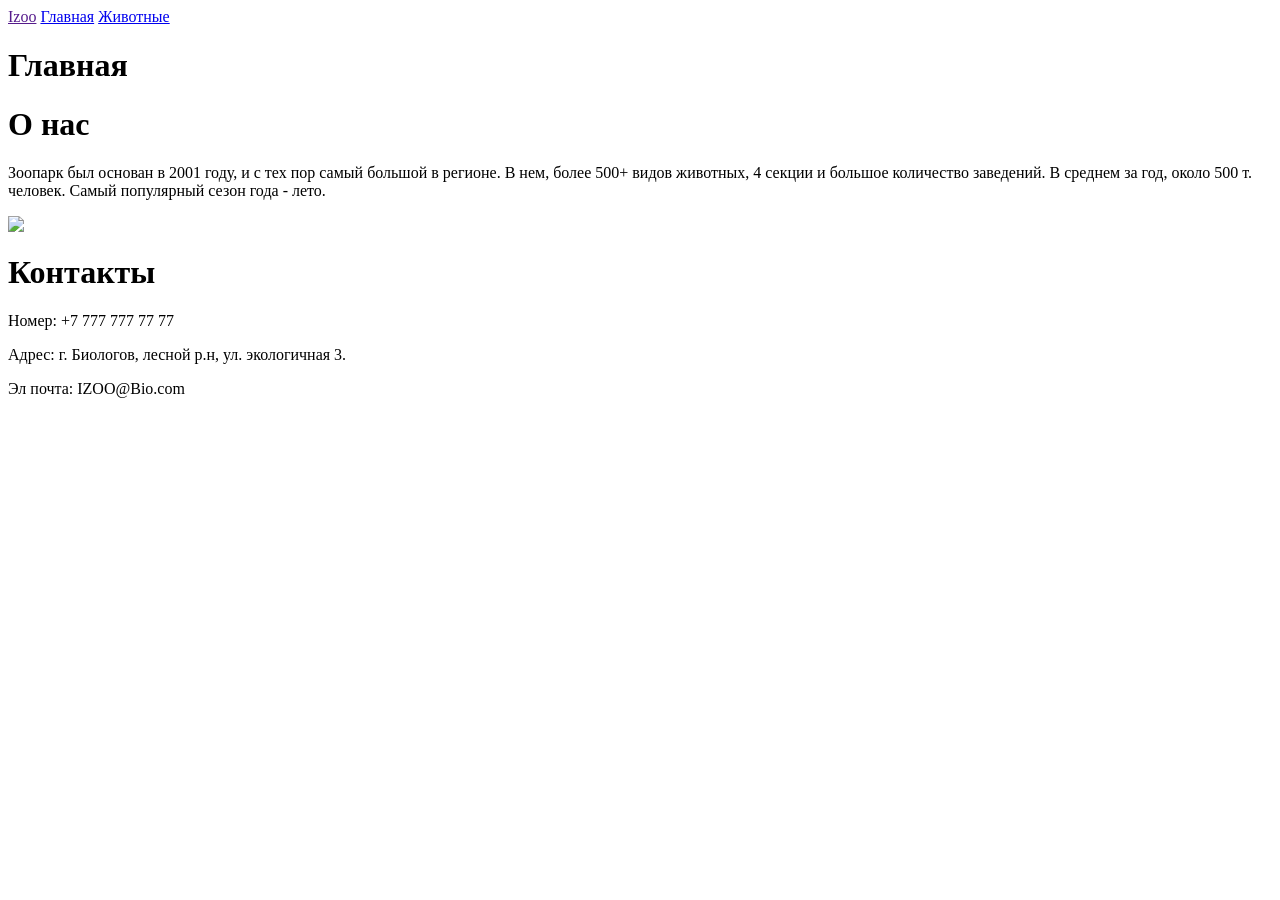
==== index2.html @ 59be0b85 "Create index2.html" ====
<html>
    <body>
        <head>
            <title>Izoo | Зоопарк</title>
            <link rel="stylesheet" href="style.css">
        </head>
        <header>
            <a class ="lat" href="">Izoo</a>
            <a class ="la" href="index.html">Главная</a>
            <a class ="laq" href="Second.html">Животные</a>
            <h1>Главная</h1>
        </header>
        <main>
            <h1>О нас</h1>
            <p>Зоопарк был основан в 2001 году, и с тех пор самый большой в регионе. В нем, более 500+ видов животных, 4 секции и большое количество заведений. В среднем за год, около 500 т. человек. Самый популярный сезон года - лето.
            <p class="img"> <img src="1.png"/> </p>
            </p>
            
        </main>
        <footer>
            <h1>Контакты</h1>
        <p>Номер: +7 777 777 77 77</p>
        <p>Адрес: г. Биологов, лесной р.н, ул. экологичная 3.</p>
        <p>Эл почта: IZOO@Bio.com</p>
        </footer>
    </body>
</html>
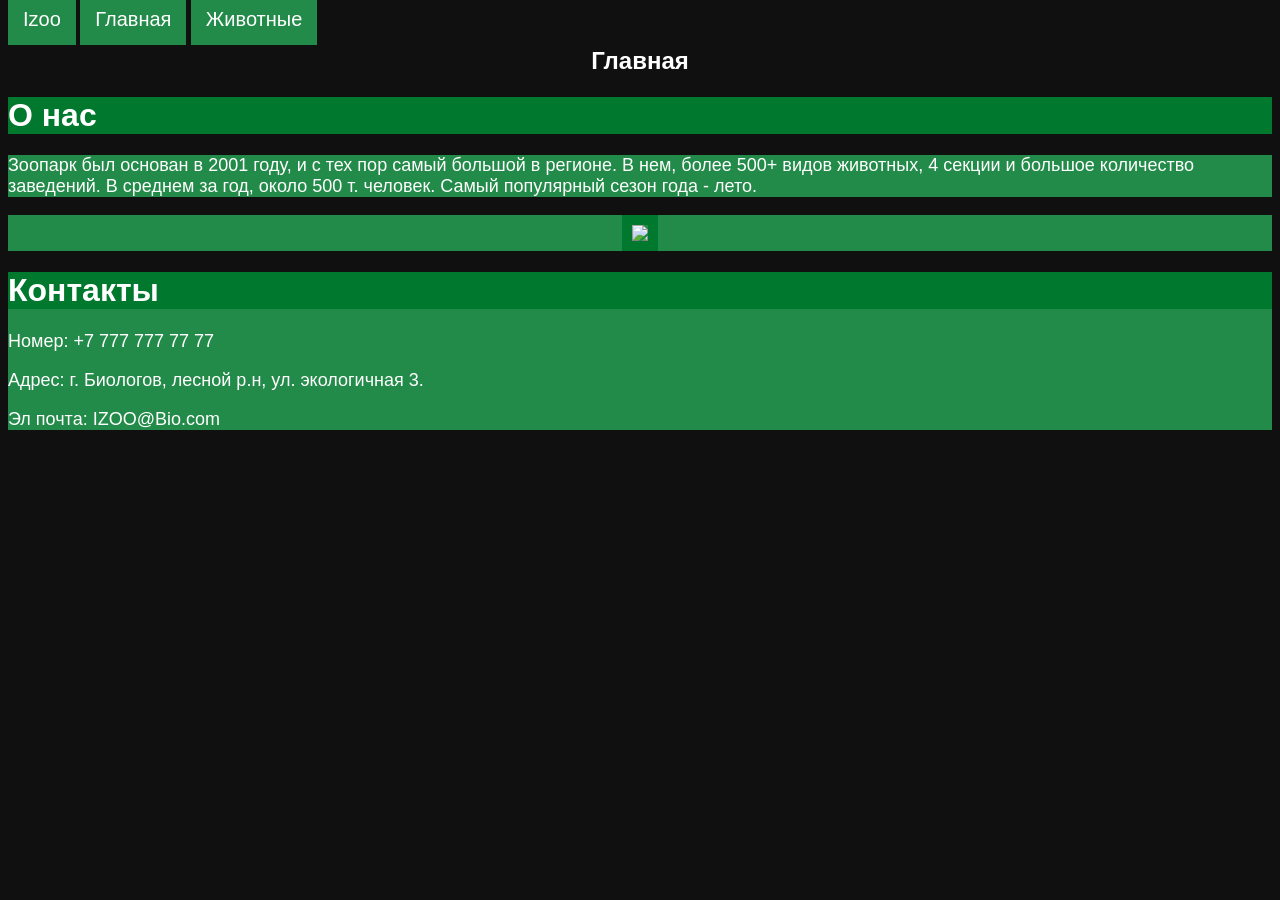
==== commit c407ed0c: "Update index2.html" ====
--- a/index2.html
+++ b/index2.html
@@ -13,7 +13,7 @@
         <main>
             <h1>О нас</h1>
             <p>Зоопарк был основан в 2001 году, и с тех пор самый большой в регионе. В нем, более 500+ видов животных, 4 секции и большое количество заведений. В среднем за год, около 500 т. человек. Самый популярный сезон года - лето.
-            <p class="img"> <img src="1.png"/> </p>
+            <p class="img"> <img src="cute-kitten-with-expressive-eyes.jpg"/> </p>
             </p>
             
         </main>
--- a/style.css
+++ b/style.css
@@ -0,0 +1,58 @@
+body {
+    font-family: Arial, Helvetica, sans-serif;
+    background-color: #101010;
+    color: white;
+}
+
+
+
+header a {
+    text-align: left;
+    padding: 15px;
+    font-size: 20px;
+    text-decoration: none;
+    color: #FFFFFF;
+    background: #238B49;
+}
+
+header h1 {
+    font-size: 24px;
+    text-align: center;
+    color: #FFFFFF;
+}
+
+main h1 {
+    font-size: 32px;
+    color: #FFFFFF;
+    background: #00782D;
+}
+
+main p {
+    font-size: 18px;
+    color: #FFFFFF;
+    background-color:#238B49;
+}
+
+.img {
+    text-align: center;
+}
+
+main img {
+    border: 10px solid #00782D;
+}
+
+footer h1 {
+    font-size: 32px;
+    text-align: left;
+    color: #FFFFFF;
+    background: #00782D;
+}
+
+footer {
+    background-color:#238B49;
+}
+
+footer p {
+    font-size: 18px;
+    color: #FFFFFF;
+}
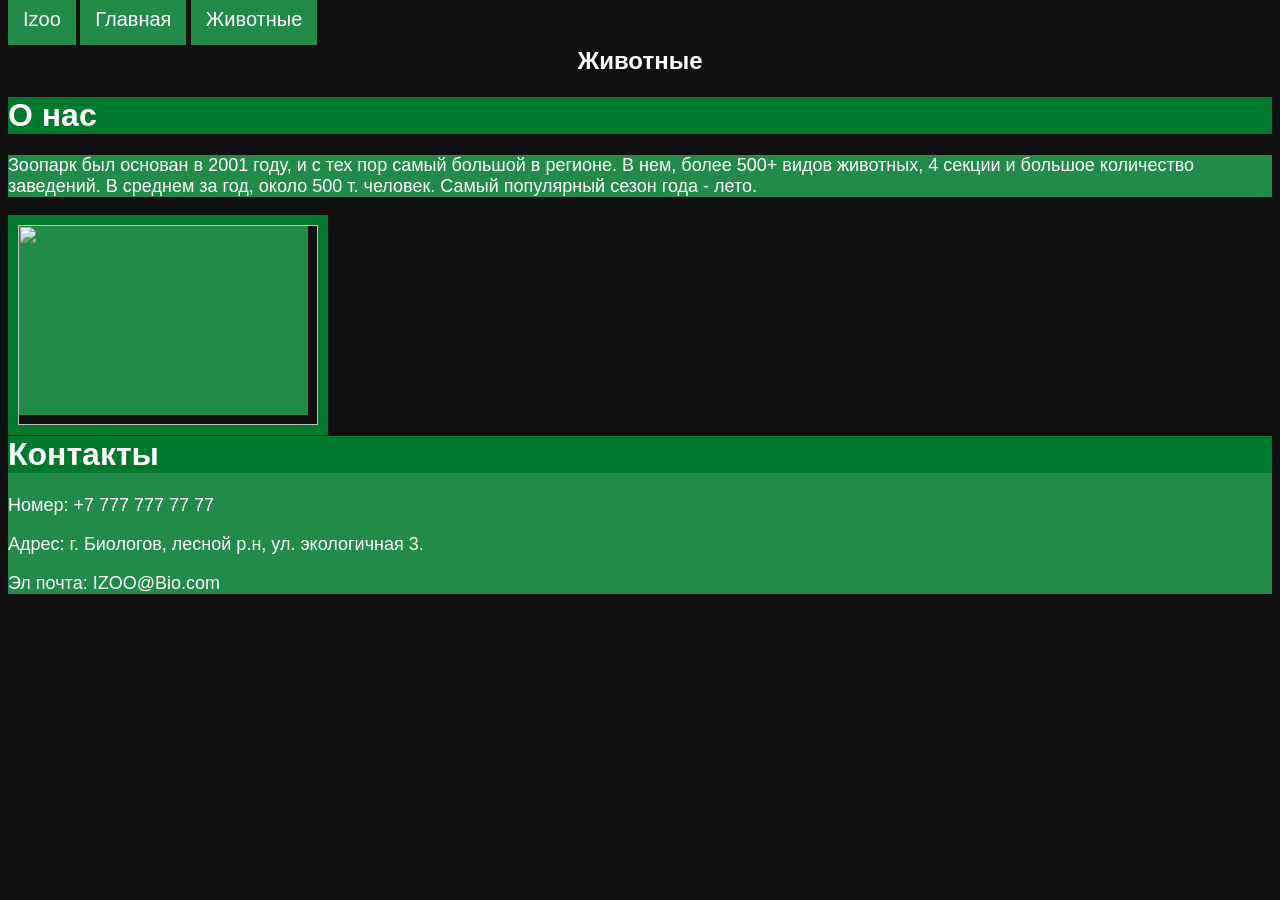
==== commit 46ca2d88: "Update index2.html" ====
--- a/index2.html
+++ b/index2.html
@@ -7,8 +7,8 @@
         <header>
             <a class ="lat" href="">Izoo</a>
             <a class ="la" href="index.html">Главная</a>
-            <a class ="laq" href="Second.html">Животные</a>
-            <h1>Главная</h1>
+            <a class ="laq" href="index2.html">Животные</a>
+            <h1>Животные</h1>
         </header>
         <main>
             <h1>О нас</h1>
--- a/style.css
+++ b/style.css
@@ -35,10 +35,14 @@
 
 .img {
     text-align: center;
+    width:300px;
+    height:200px;
 }
 
 main img {
     border: 10px solid #00782D;
+    width:300px;
+    height:200px;
 }
 
 footer h1 {
